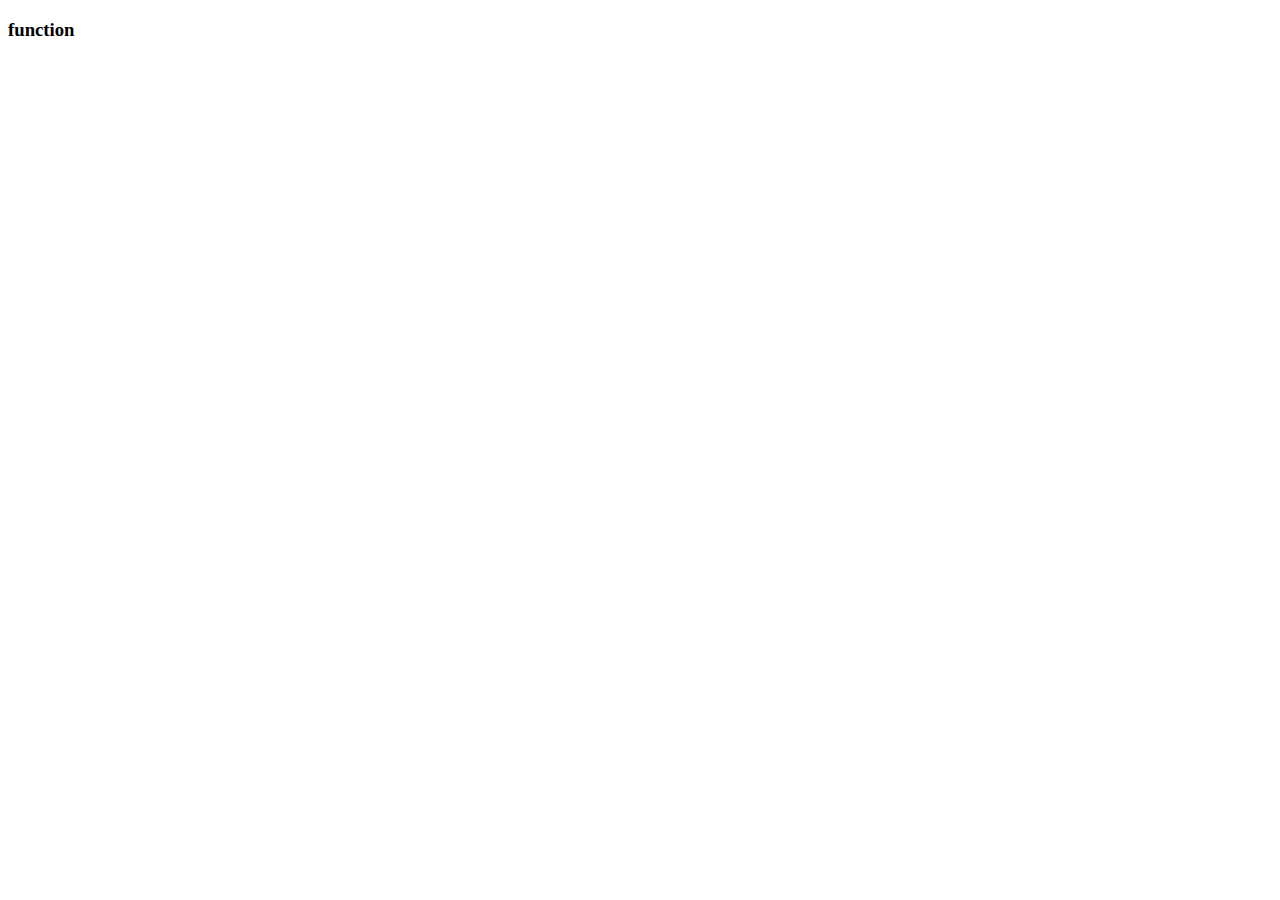
==== function.html @ 1eb9d59c "second commit" ====
<!DOCTYPE html>
<html lang="en">
<head>
    <meta charset="UTF-8">
    <meta http-equiv="X-UA-Compatible" content="IE=edge">
    <meta name="viewport" content="width=device-width, initial-scale=1.0">
    <title>Document</title>
</head>
<body>
    <h3>function</h3>

    <script src="/function.js"></script>
</body>
</html>
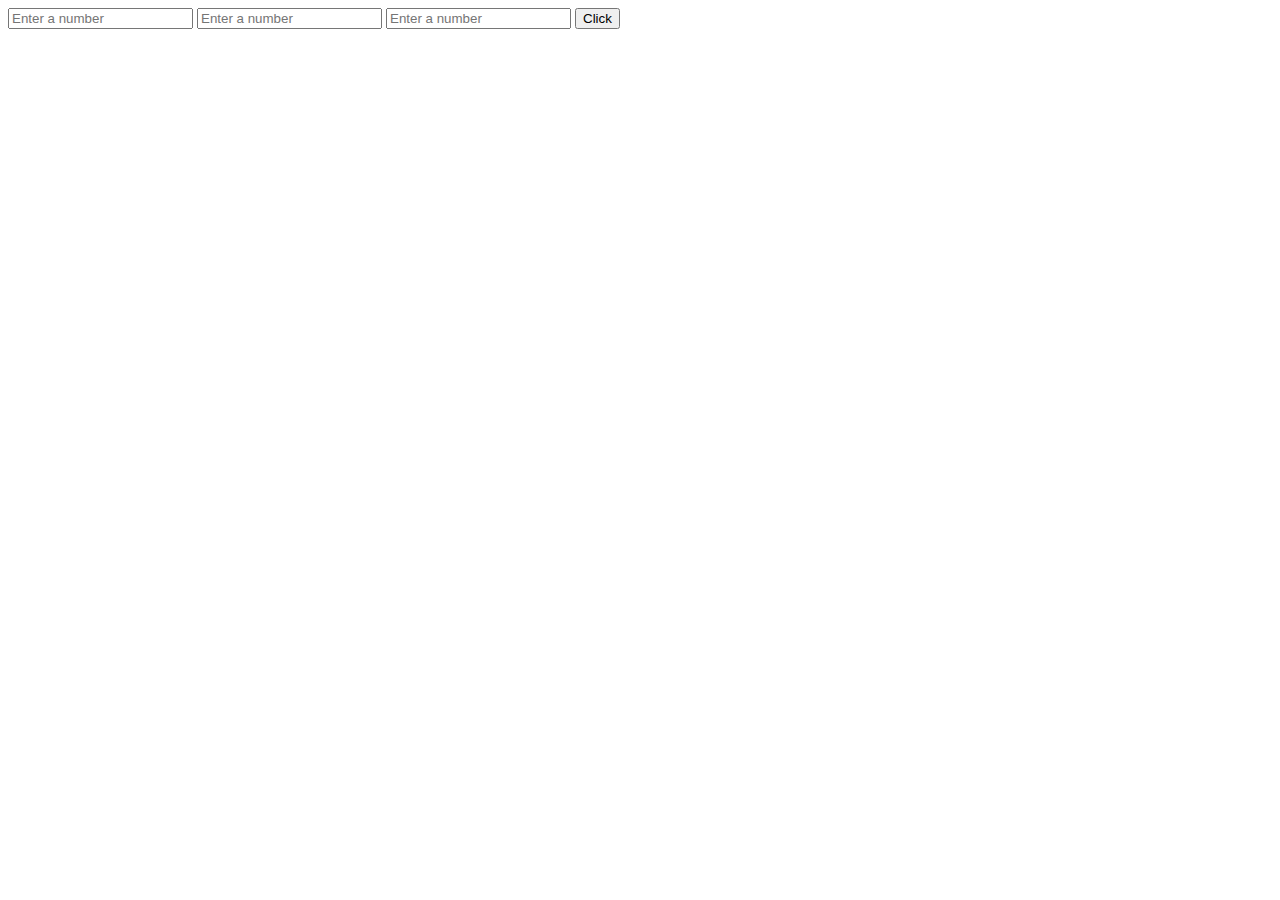
==== commit 91cf2b76: "third commit" ====
--- a/function.html
+++ b/function.html
@@ -7,8 +7,20 @@
     <title>Document</title>
 </head>
 <body>
-    <h3>function</h3>
+    
+    <!-- <img src="/JUMIA/images/pexels-dmitry-zvolskiy-1637859.jpg" alt=""> -->
+    <!-- <h1>Pay the amount First</h1> -->
+     
+    <input type="number" name="" id="trione" placeholder="Enter a number">
+    <input type="number" name="" id="tritwo" placeholder="Enter a number">
+    <input type="number" name="" id="trithree" placeholder="Enter a number">
+    <button id="click">Click</button>
+    <h2 id="triangles"></h2>
 
+    <!-- DATE OBJECT  -->
+    <p id=""></p>
+    <p></p>
+    <p></p>
     <script src="/function.js"></script>
 </body>
 </html>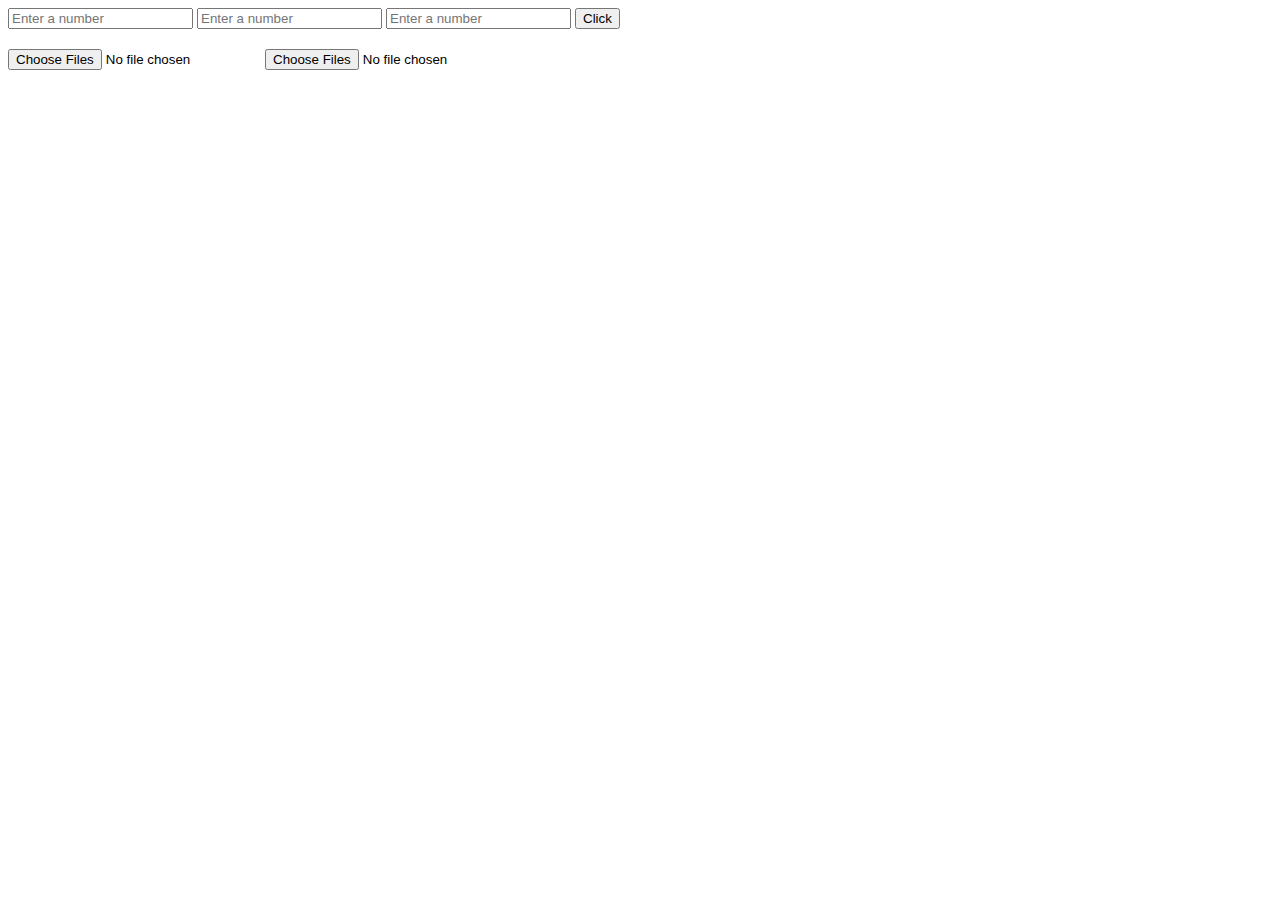
==== commit 28ab56d1: "initial commit" ====
--- a/function.html
+++ b/function.html
@@ -21,6 +21,14 @@
     <p id=""></p>
     <p></p>
     <p></p>
+
+    <!-- GET FILES  -->
+    <input type="file" name="" id="files" multiple>
+
+    <input type="file" name="" id="docs" multiple>
+
+    <p id="loops"></p>
+
     <script src="/function.js"></script>
 </body>
 </html>